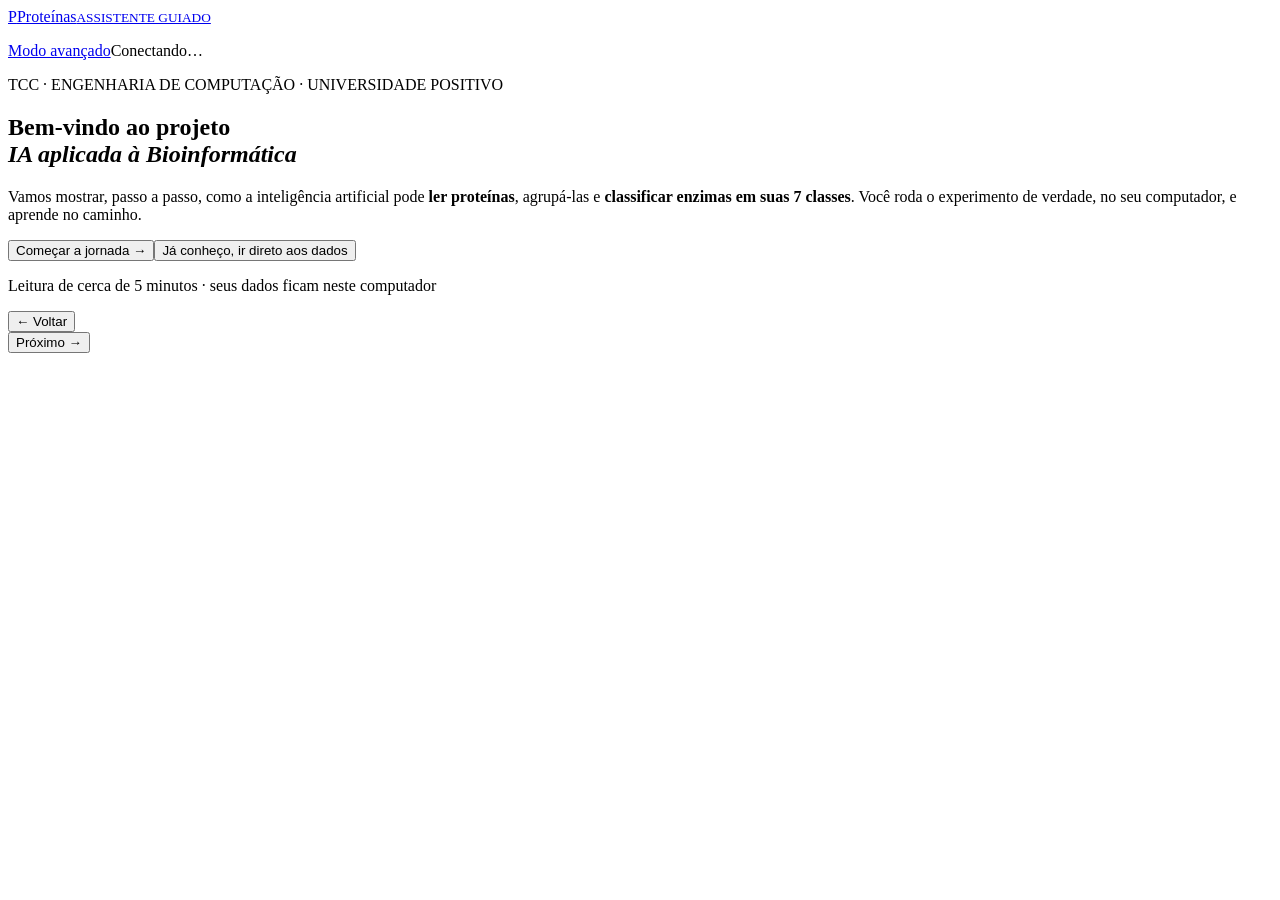
==== sistema_tcc/static/assistente.html @ 4b679d3e "Assistente guiado como pagina inicial, EC 1-7 como modelo principal e instalador" ====
<!doctype html>
<html lang="pt-BR">
<head>
  <meta charset="utf-8"><meta name="viewport" content="width=device-width,initial-scale=1">
  <title>Proteínas · Assistente guiado</title>
  <link rel="icon" href="/favicon.svg"><link rel="stylesheet" href="/assistente.css">
  <script src="/assistente.js" defer></script>
</head>
<body class="modo-intro">
  <header class="topo">
    <a class="marca" href="/"><span class="marca-sinal">P</span><span class="marca-nome">Proteínas<small>ASSISTENTE GUIADO</small></span></a>
    <ol class="trilha" id="trilha" aria-label="Etapas da jornada"></ol>
    <nav class="topo-links"><a class="link" href="/avancado">Modo avançado</a><span id="conexao" class="conexao">Conectando…</span></nav>
    <div class="barra" aria-hidden="true"><i id="barra-i"></i></div>
  </header>

  <main class="palco" id="palco">

    <!-- 0 · Boas-vindas -->
    <section class="cena hero" data-n="0" aria-labelledby="t0"><div class="cena-in centro">
      <div class="helice" id="helice" aria-hidden="true"></div>
      <p class="sobre rev">TCC · ENGENHARIA DE COMPUTAÇÃO · UNIVERSIDADE POSITIVO</p>
      <h1 id="t0" class="rev">Bem-vindo ao projeto<br><em>IA aplicada à Bioinformática</em></h1>
      <p class="lead rev">Vamos mostrar, passo a passo, como a inteligência artificial pode <strong>ler proteínas</strong>, agrupá-las e <strong>classificar enzimas em suas 7 classes</strong>. Você roda o experimento de verdade, no seu computador, e aprende no caminho.</p>
      <div class="acoes rev"><button class="botao grande" type="button" data-ir="1">Começar a jornada <span>→</span></button><button class="botao fantasma-claro" type="button" data-ir="6">Já conheço, ir direto aos dados</button></div>
      <p class="peq rev">Leitura de cerca de 5 minutos · seus dados ficam neste computador</p>
    </div></section>

    <!-- 1 · O problema -->
    <section class="cena" data-n="1" aria-labelledby="t1" hidden><div class="cena-in">
      <p class="sobre rev">1 DE 5 · O PROBLEMA</p>
      <h2 id="t1" class="grande rev">Sequenciamos proteínas muito mais rápido do que conseguimos entendê-las</h2>
      <div class="trio rev">
        <article class="cartao"><span class="icone">🧬</span><h3>Milhões de sequências</h3><p>Bancos públicos como o <span class="termo" tabindex="0" data-dica="National Center for Biotechnology Information: repositório público de dados biológicos.">NCBI</span> guardam sequências de proteínas de todo tipo de organismo, e o número cresce todo dia.</p></article>
        <article class="cartao"><span class="icone">🔬</span><h3>Poucas analisadas</h3><p>Descobrir a função de uma proteína em laboratório é lento e caro. A maioria das sequências nunca passa por isso.</p></article>
        <article class="cartao"><span class="icone">🤖</span><h3>Onde entra a IA</h3><p>Um modelo treinado pode fazer uma triagem rápida e barata, apontando onde vale a pena olhar primeiro.</p></article>
      </div>
      <p class="nota rev">Este projeto é uma <strong>prova de conceito</strong>: mostra o caminho completo, dos dados brutos ao classificador, de forma reproduzível.</p>
    </div></section>

    <!-- 2 · Proteína é um texto -->
    <section class="cena" data-n="2" aria-labelledby="t2" hidden><div class="cena-in">
      <p class="sobre rev">2 DE 5 · A IDEIA</p>
      <h2 id="t2" class="grande rev">Uma proteína é um texto escrito com 20 letras</h2>
      <p class="lead rev">Cada letra é um <span class="termo" tabindex="0" data-dica="Bloco que forma as proteínas. Existem 20 tipos, cada um com uma letra (A, C, D, E…).">aminoácido</span>. Como a IA aprende a ler linguagem, ela também pode aprender a ler proteínas. Experimente: digite uma sequência e veja uma regra simples do projeto em ação. Ela é o nosso modelo de prova de conceito (complementar); o modelo principal classifica enzimas em 7 classes.</p>
      <div class="lab rev">
        <label for="seq-demo">Sequência de aminoácidos</label>
        <input id="seq-demo" class="campo mono" maxlength="120" spellcheck="false" autocomplete="off" value="MKTAYIAKQRQISFVKSHFSRQLEERLGLIEVQ">
        <div class="mini-acoes"><button type="button" class="link-btn" data-seq="MHILKFTWVAGSDE">Exemplo completa</button><button type="button" class="link-btn" data-seq="ACDEFGHIKLMNPQRSTY">Exemplo incompleta</button></div>
        <div id="demo-letras" class="letras" aria-live="polite"></div>
        <div class="essenciais" id="demo-ess" aria-label="Nove aminoácidos essenciais"></div>
        <div id="demo-veredito" class="veredito"></div>
        <p class="peq">A regra de prova de conceito: a proteína é <strong>Completa</strong> se contém os 9 aminoácidos essenciais (H, I, L, K, M, F, T, W, V) e <strong>Incompleta</strong> se faltar algum. É um rótulo de prova de conceito, não uma medida de qualidade nutricional.</p>
      </div>
    </div></section>

    <!-- 3 · Como funciona -->
    <section class="cena" data-n="3" aria-labelledby="t3" hidden><div class="cena-in">
      <p class="sobre rev">3 DE 5 · COMO FUNCIONA</p>
      <h2 id="t3" class="grande rev">O sistema tem 4 passos. Toque em cada um.</h2>
      <div class="abas rev" role="tablist" aria-label="Passos do sistema">
        <button class="aba" type="button" role="tab" data-aba="0" aria-selected="true"><b>1</b> Agrupar</button>
        <button class="aba" type="button" role="tab" data-aba="1" aria-selected="false"><b>2</b> Representar</button>
        <button class="aba" type="button" role="tab" data-aba="2" aria-selected="false"><b>3</b> Classificar</button>
        <button class="aba" type="button" role="tab" data-aba="3" aria-selected="false"><b>4</b> Avaliar</button>
      </div>
      <div class="paineis rev">
        <article class="painel-aba" data-painel="0">
          <div class="dois">
            <div><h3>Juntar as sequências parecidas</h3><p>O <span class="termo" tabindex="0" data-dica="Ferramenta que compara milhões de sequências muito rápido e as reúne em grupos por semelhança.">MMseqs2</span> compara as proteínas e junta as parecidas em <strong>grupos</strong>. Isso evita repetição e, mais adiante, impede que o modelo seja testado com algo quase idêntico ao que já viu.</p>
              <label for="id-slider">Semelhança mínima para juntar: <b id="id-val">70%</b></label>
              <input id="id-slider" type="range" min="30" max="90" step="5" value="70">
              <p class="peq" id="id-out"></p></div>
            <svg id="demo-cluster" class="figura" viewBox="0 0 460 260" role="img" aria-label="Pontos que se agrupam conforme a semelhança mínima"></svg>
          </div>
        </article>
        <article class="painel-aba" data-painel="1" hidden>
          <div class="dois">
            <div><h3>Transformar cada proteína em números</h3><p>O <span class="termo" tabindex="0" data-dica="Modelo de linguagem para proteínas, pré-treinado pela Meta AI. Aqui usamos a versão pequena de 8 milhões de parâmetros.">ESM-2</span> lê a sequência e devolve um <span class="termo" tabindex="0" data-dica="Lista de números que resume o significado de uma sequência. Proteínas parecidas têm listas parecidas.">embedding</span>: <strong>320 números</strong> que resumem a proteína. Computadores trabalham com números, não com letras.</p>
              <p class="peq">As barras ao lado são ilustrativas (mostramos 40 dos 320). Os valores reais vêm do ESM-2.</p></div>
            <div class="figura barras" id="demo-barras" aria-hidden="true"></div>
          </div>
        </article>
        <article class="painel-aba" data-painel="2" hidden>
          <div class="dois">
            <div><h3>Aprender a classificar</h3><p>Uma pequena rede neural, o <span class="termo" tabindex="0" data-dica="Perceptron multicamadas: rede neural simples. Aqui são 320 entradas, 64 neurônios escondidos e uma saída por classe.">MLP</span>, recebe os 320 números e aprende, vendo exemplos, a dizer a classe da enzima: uma entre as <strong>7 classes EC</strong> (modelo principal), <em>Transferase ou Hidrolase</em> ou <em>Completa ou Incompleta</em>.</p>
              <p class="peq">320 entradas → 64 neurônios → uma saída por classe.</p></div>
            <svg id="demo-rede" class="figura" viewBox="0 0 460 260" role="img" aria-label="Rede neural com três camadas"></svg>
          </div>
        </article>
        <article class="painel-aba" data-painel="3" hidden>
          <div class="dois">
            <div><h3>Testar com proteínas que ele nunca viu</h3><p>Os dados são divididos em <strong>treino</strong>, <strong>validação</strong> e <strong>teste</strong>. Cada grupo do passo 1 fica inteiro em um só lado. Assim o resultado mede se o modelo aprendeu de verdade, e não se decorou parentes das proteínas do treino (o chamado <span class="termo" tabindex="0" data-dica="Quando informação do teste vaza para o treino e a nota fica melhor do que a realidade.">vazamento</span>).</p></div>
            <div class="figura divisao" aria-hidden="true"><div class="faixa"><span class="tr">Treino</span><span class="va">Val.</span><span class="te">Teste</span></div><div class="grupos-mini"><i class="g1"></i><i class="g1"></i><i class="g2"></i><i class="g3"></i><i class="g1"></i><i class="g2"></i><i class="g4"></i><i class="g1"></i><i class="g3"></i><i class="g5"></i><i class="g1"></i><i class="g2"></i></div><p class="peq">Cores = grupos. Nunca dividimos um grupo entre os conjuntos.</p></div>
          </div>
        </article>
      </div>
    </div></section>

    <!-- 4 · O que descobrimos -->
    <section class="cena" data-n="4" aria-labelledby="t4" hidden><div class="cena-in">
      <p class="sobre rev">4 DE 5 · O QUE A IA APRENDE</p>
      <h2 id="t4" class="grande rev">A pergunta principal: de qual classe é esta enzima?</h2>
      <div class="trio rev">
        <article class="cartao num destaque-card"><span class="rot">MODELO PRINCIPAL · Qual das 7 classes EC?</span><strong>75,4%</strong><p>Acurácia balanceada no teste (n = 343). Chutar ao acaso acertaria só 14,3%. Validação cruzada: 71,3% ± 3,0.</p></article>
        <article class="cartao num"><span class="rot">COMPLEMENTAR · Transferase ou Hidrolase?</span><strong>83,0%</strong><p>No teste (EC 2 × EC 3, n = 107). A validação cruzada ficou em 86,0% ± 3,9.</p></article>
        <article class="cartao num"><span class="rot">PROVA DE CONCEITO · Completa ou Incompleta?</span><strong>89,3%</strong><p>Aproximando a regra dos 9 aminoácidos em 1 milhão de proteínas.</p></article>
      </div>
      <p class="nota rev">São resultados de prova de conceito, medidos em proteínas de grupos que o modelo não viu. Mais adiante você gera os seus próprios números.</p>
    </div></section>

    <!-- 5 · Escolha seu caminho -->
    <section class="cena" data-n="5" aria-labelledby="t5" hidden><div class="cena-in">
      <p class="sobre rev">5 DE 5 · SUA VEZ</p>
      <h2 id="t5" class="grande rev">Por onde você quer começar?</h2>
      <div class="trio rev">
        <button type="button" class="cartao botao-cartao" data-ir="6"><span class="icone">▶</span><h3>Treinar o modelo EC 1–7</h3><p>Colete enzimas, agrupe, treine e veja o resultado. Passo a passo.</p></button>
        <button type="button" class="cartao botao-cartao" data-ir="9"><span class="icone">📊</span><h3>Ver resultados existentes</h3><p>Abra os números e gráficos do experimento já salvo, sem rodar nada.</p></button>
        <button type="button" class="cartao botao-cartao" data-ir="10"><span class="icone">🔎</span><h3>Consultar uma proteína</h3><p>Cole uma sequência e veja a classe EC prevista pelo modelo principal.</p></button>
      </div>
    </div></section>

    <!-- 6 · Dados -->
    <section class="cena" data-n="6" aria-labelledby="t6" hidden><div class="cena-in">
      <p class="sobre rev">PASSO 1 · DADOS</p>
      <h2 id="t6" class="grande rev">Qual experimento você quer rodar?</h2>
      <div class="opcoes opcoes-trilha rev" id="d-trilha" role="radiogroup" aria-label="Experimento">
        <button type="button" class="opc" role="radio" aria-checked="true" data-trilha="ec7"><b>EC 1–7 · modelo principal</b><span>Classifica enzimas em 7 classes. Dados do Swiss-Prot (precisa de internet).</span></button>
        <button type="button" class="opc" role="radio" aria-checked="false" data-trilha="gz"><b>Completa × Incompleta · complementar</b><span>Usa seus arquivos .gz do NCBI e a regra dos 9 aminoácidos.</span></button>
      </div>

      <div id="d-ec7" class="rev">
        <div class="dois-col">
          <article class="cartao">
            <h3>Enzimas do Swiss-Prot</h3>
            <p>O sistema coleta até <strong>500 enzimas revisadas por classe</strong> (3.500 no total, até 512 resíduos). Proteínas com mais de uma classe EC são excluídas.</p>
            <ul class="classes-ec" id="d-classes"></ul>
          </article>
          <article class="cartao">
            <h3>Coleta</h3>
            <p><span class="chip" id="d-ec7-chip">verificando…</span></p>
            <p class="peq" id="d-ec7-info">Consultando o estado do experimento.</p>
            <div class="acoes"><button type="button" class="botao" id="d-ec7-coletar">Coletar enzimas</button></div>
            <pre class="log" id="d-ec7-log" hidden></pre>
            <p class="peq">Precisa de internet. Já existe um modelo EC 1–7 no repositório: você pode pular direto para os Resultados e treinar depois.</p>
          </article>
        </div>
      </div>

      <div id="d-gz" class="rev" hidden>
        <p class="lead">As sequências vêm de arquivos do NCBI (<span class="mono">.gz</span>). Escolha o arquivo e o tamanho do experimento.</p>
        <div class="dois-col">
          <article class="cartao">
            <h3>Arquivo de entrada</h3>
            <label for="d-fonte" class="vh">Arquivo de entrada</label>
            <select id="d-fonte" class="campo"><option value="todas">Todas as fontes, até o limite</option></select>
            <p class="peq" id="d-fonte-info">Procurando arquivos…</p>
            <p class="peq">Não tem arquivos? Baixe do NCBI no <a href="/avancado#pipeline" class="link-btn">modo avançado → Pipeline</a>.</p>
          </article>
          <article class="cartao">
            <h3>Tamanho do experimento</h3>
            <div class="opcoes" id="d-limite" role="radiogroup" aria-label="Tamanho do experimento">
              <button type="button" class="opc" role="radio" aria-checked="true" data-v="1000"><b>1.000</b><span>Primeiro teste completo · poucos minutos</span></button>
              <button type="button" class="opc" role="radio" aria-checked="false" data-v="10000"><b>10.000</b><span>Mais representativo · dezenas de minutos</span></button>
              <button type="button" class="opc" role="radio" aria-checked="false" data-v="100000"><b>100.000</b><span>Horas · recomendado com GPU</span></button>
            </div>
            <p class="peq">O tempo depende do seu PC. Valem os candidatos elegíveis; o MMseqs2 reduz a quantidade final de vetores.</p>
          </article>
        </div>
      </div>
    </div></section>

    <!-- 7 · Agrupar -->
    <section class="cena" data-n="7" aria-labelledby="t7" hidden><div class="cena-in">
      <p class="sobre rev">PASSO 2 · AGRUPAR</p>
      <h2 id="t7" class="grande rev">Como agrupar as sequências?</h2>
      <p class="lead rev">O agrupamento usa o <span class="termo" tabindex="0" data-dica="Ferramenta de linha de comando, feita para Linux, com versão nativa para Windows.">MMseqs2</span>. No Windows há duas formas de rodá-lo.</p>
      <div class="dois-col rev" id="m-cartoes">
        <article class="cartao" data-modo="nativo"><h3>MMseqs2 nativo do Windows</h3><p>Roda direto no Windows, sem Linux e sem administrador. É o caminho mais simples, inclusive em PCs com instalação bloqueada.</p><p><span class="chip" id="m-st-nativo">verificando…</span></p><button type="button" class="botao fantasma" data-usar="nativo">Usar este</button></article>
        <article class="cartao" data-modo="wsl"><h3>MMseqs2 no WSL</h3><p>Roda dentro do Linux do Windows (WSL). Exige o WSL com uma distribuição instalada, o que normalmente pede administrador.</p><p><span class="chip" id="m-st-wsl">verificando…</span></p><button type="button" class="botao fantasma" data-usar="wsl">Usar este</button></article>
      </div>
      <p class="nota rev" id="m-info">Verificando o que existe neste computador…</p>
      <div class="rev" id="m-ec7" hidden>
        <article class="cartao">
          <h3>Agrupar as enzimas coletadas</h3>
          <p>Depois de coletar (passo anterior), rode o agrupamento. Ele separa as enzimas parecidas em grupos para o treino e o teste não compartilharem parentes próximos.</p>
          <div class="acoes"><button type="button" class="botao" id="m-rodar">Agrupar agora</button><span class="chip" id="m-chip">—</span></div>
          <pre class="log" id="m-log" hidden></pre>
        </article>
      </div>
    </div></section>

    <!-- 8 · Treinar -->
    <section class="cena" data-n="8" aria-labelledby="t8" hidden><div class="cena-in">
      <p class="sobre rev">PASSO 3 · TREINAR</p>
      <h2 id="t8" class="grande rev">Treinar o classificador</h2>

      <div id="t-ec7" class="rev">
        <article class="cartao resumo">
          <h3>MLP de 7 classes (EC 1–7)</h3>
          <dl class="campos"><dt>Modelo</dt><dd>MLP 320 → 64 → 7 sobre embeddings do ESM-2</dd><dt>Validação</dt><dd>Cruzada em 5 dobras, por grupo, e teste fixo separado</dd><dt>Agrupamento</dt><dd id="t7-mmseqs">—</dd></dl>
          <div class="acoes">
            <button type="button" class="botao grande" id="t7-treinar">Treinar agora</button>
            <button type="button" class="botao fantasma" id="t7-continuar">Continuar (reaproveita a coleta)</button>
            <button type="button" class="botao fantasma" id="t7-tudo">Rodar tudo do começo</button>
          </div>
          <p class="peq">Ordem do experimento: 1 coletar, 2 agrupar, 3 treinar. "Rodar tudo" faz as três em sequência.</p>
        </article>
        <div class="progresso-topo"><h3 id="t7-titulo">Pronto</h3><span class="chip" id="t7-estado">—</span></div>
        <article class="cartao aprendendo"><span class="rot">ENQUANTO ISSO…</span><p id="t7-explica">Escolha uma ação acima.</p></article>
        <pre class="log" id="t7-log" hidden></pre>
      </div>

      <div id="t-gz" class="rev" hidden>
        <div id="t-form">
          <article class="cartao resumo">
            <h3>Resumo da sua escolha</h3>
            <dl class="campos"><dt>Arquivo</dt><dd id="t-r-fonte">—</dd><dt>Tamanho</dt><dd id="t-r-limite">—</dd><dt>Agrupamento</dt><dd id="t-r-mmseqs">—</dd></dl>
            <p class="peq">O fluxo faz tudo em sequência: lê os arquivos, agrupa, gera os embeddings, confere, divide e treina o MLP. Você pode acompanhar aqui.</p>
            <button type="button" class="botao grande" id="t-iniciar">Iniciar experimento <span>→</span></button>
          </article>
          <p class="peq" id="t-anteriores"></p>
        </div>
        <div id="t-prog" hidden>
          <div class="progresso-topo"><h3 id="t-titulo">Executando…</h3><span class="chip" id="t-estado">—</span></div>
          <div class="trilho-grande" aria-hidden="true"><i id="t-barra"></i></div>
          <ol class="linha-fases" id="t-fases"></ol>
          <article class="cartao aprendendo"><span class="rot">ENQUANTO ISSO…</span><p id="t-explica">Aguardando início.</p></article>
          <p class="peq" id="t-detalhe"></p>
          <div class="acoes"><button type="button" class="botao" id="t-retomar" hidden>Retomar execução</button><button type="button" class="botao fantasma" id="t-nova" hidden>Nova execução</button></div>
        </div>
      </div>
    </div></section>

    <!-- 9 · Resultados -->
    <section class="cena" data-n="9" aria-labelledby="t9" hidden><div class="cena-in">
      <p class="sobre rev">PASSO 4 · RESULTADOS</p>
      <h2 id="t9" class="grande rev">Como o modelo se saiu?</h2>

      <div id="r-ec7" class="rev">
        <div class="destaque" id="r7-destaque">
          <div class="medidor"><strong id="r7-acc">—</strong><span>acurácia balanceada no teste · 7 classes</span></div>
          <p id="r7-explica" class="lead">Carregando resultados…</p>
        </div>
        <div class="trio">
          <article class="cartao num"><span class="rot">Validação cruzada (5 dobras)</span><strong id="r7-cv">—</strong><p>Média e desvio entre as dobras; é a estimativa mais estável.</p></article>
          <article class="cartao num"><span class="rot">Enzimas no teste</span><strong id="r7-n">—</strong><p id="r7-prot">Teste fixo, grupos não vistos no treino.</p></article>
          <article class="cartao num"><span class="rot">Acaso com 7 classes</span><strong id="r7-acaso">—</strong><p>Quanto acertaria quem chutasse.</p></article>
        </div>
        <div class="dois-col">
          <article class="cartao"><h3>Acerto por classe</h3><div id="r7-sens" class="comp"></div></article>
          <article class="cartao"><h3>Matriz de confusão</h3><p class="peq">Linhas: classe real. Colunas: prevista. Cada linha soma 100%.</p><div id="r7-matriz" class="matriz"></div></article>
        </div>
        <article class="cartao"><ul class="limites" id="r7-limites"></ul></article>
      </div>

      <div id="r-gz" class="rev" hidden>
        <div class="linha-sel"><label for="r-exec">Execução</label><select id="r-exec" class="campo"><option value="original">Base original · 1 milhão</option></select></div>
        <div class="destaque" id="r-destaque">
          <div class="medidor"><strong id="r-acc">—</strong><span>acurácia balanceada no teste</span></div>
          <p id="r-explica" class="lead">Carregando resultados…</p>
        </div>
        <div class="trio">
          <article class="cartao num"><span class="rot">Proteínas (vetores)</span><strong id="r-vet">—</strong><p>Cada uma resumida em 320 números.</p></article>
          <article class="cartao num"><span class="rot">Grupos (MMseqs2)</span><strong id="r-gru">—</strong><p>Conjuntos de sequências parecidas.</p></article>
          <article class="cartao num"><span class="rot">Completa / Incompleta</span><strong id="r-rot">—</strong><p>Rótulos da regra dos 9 aminoácidos.</p></article>
        </div>
        <article class="cartao"><h3>Comparação no teste</h3><div id="r-comp" class="comp"></div>
          <p class="peq">Ser melhor que a classe majoritária mostra que o modelo aprendeu algo. A regra direta define os rótulos, então sua concordância é esperada por construção. Os escores do modelo não são probabilidades calibradas.</p></article>
      </div>
      <p class="acoes rev"><a class="botao fantasma" href="/avancado#explorar">Ver mapa e gráficos estatísticos no modo avançado</a></p>
    </div></section>

    <!-- 10 · Consultar -->
    <section class="cena" data-n="10" aria-labelledby="t10" hidden><div class="cena-in">
      <p class="sobre rev">PASSO 5 · CONSULTAR</p>
      <h2 id="t10" class="grande rev">Teste com uma proteína sua</h2>
      <div class="dois-col rev">
        <article class="cartao">
          <label for="c-seq">Sequência de aminoácidos (sem cabeçalho FASTA)</label>
          <textarea id="c-seq" class="campo mono" rows="6" maxlength="512" spellcheck="false" placeholder="Cole a sequência aqui"></textarea>
          <div class="letras mini" id="c-letras" aria-hidden="true"></div>
          <div class="mini-acoes"><span class="peq" id="c-tam">0 / 512 resíduos</span><button type="button" class="link-btn" id="c-exemplo">Usar exemplo</button></div>
          <button type="button" class="botao grande" id="c-enviar">Comparar regra e IA <span>→</span></button>
          <p class="peq" id="c-estado" role="status"></p>
        </article>
        <article class="cartao" id="c-saida" aria-live="polite"><p class="peq">O resultado aparece aqui. A consulta entra na fila e usa os modelos salvos, sem novo treino.</p></article>
      </div>
    </div></section>

    <!-- 11 · Aprender mais -->
    <section class="cena" data-n="11" aria-labelledby="t11" hidden><div class="cena-in">
      <p class="sobre rev">PARA IR ALÉM</p>
      <h2 id="t11" class="grande rev">Quer aprender mais?</h2>
      <p class="lead rev">Fontes gratuitas e confiáveis de livros, cursos e artigos de biologia e biotecnologia, mais os termos usados no projeto.</p>
      <div id="a-grupos" class="rev"></div>
      <article class="cartao rev"><h3>Glossário rápido</h3><dl class="glossario" id="a-gloss"></dl></article>
      <p class="acoes rev"><button type="button" class="botao" data-ir="0">Rever a introdução</button><a class="botao fantasma" href="/avancado">Abrir o modo avançado</a></p>
    </div></section>

  </main>

  <footer class="rodape">
    <button id="voltar" class="botao fantasma" type="button">← Voltar</button>
    <div class="pontos" id="pontos" aria-hidden="true"></div>
    <button id="avancar" class="botao" type="button">Próximo →</button>
  </footer>
</body>
</html>
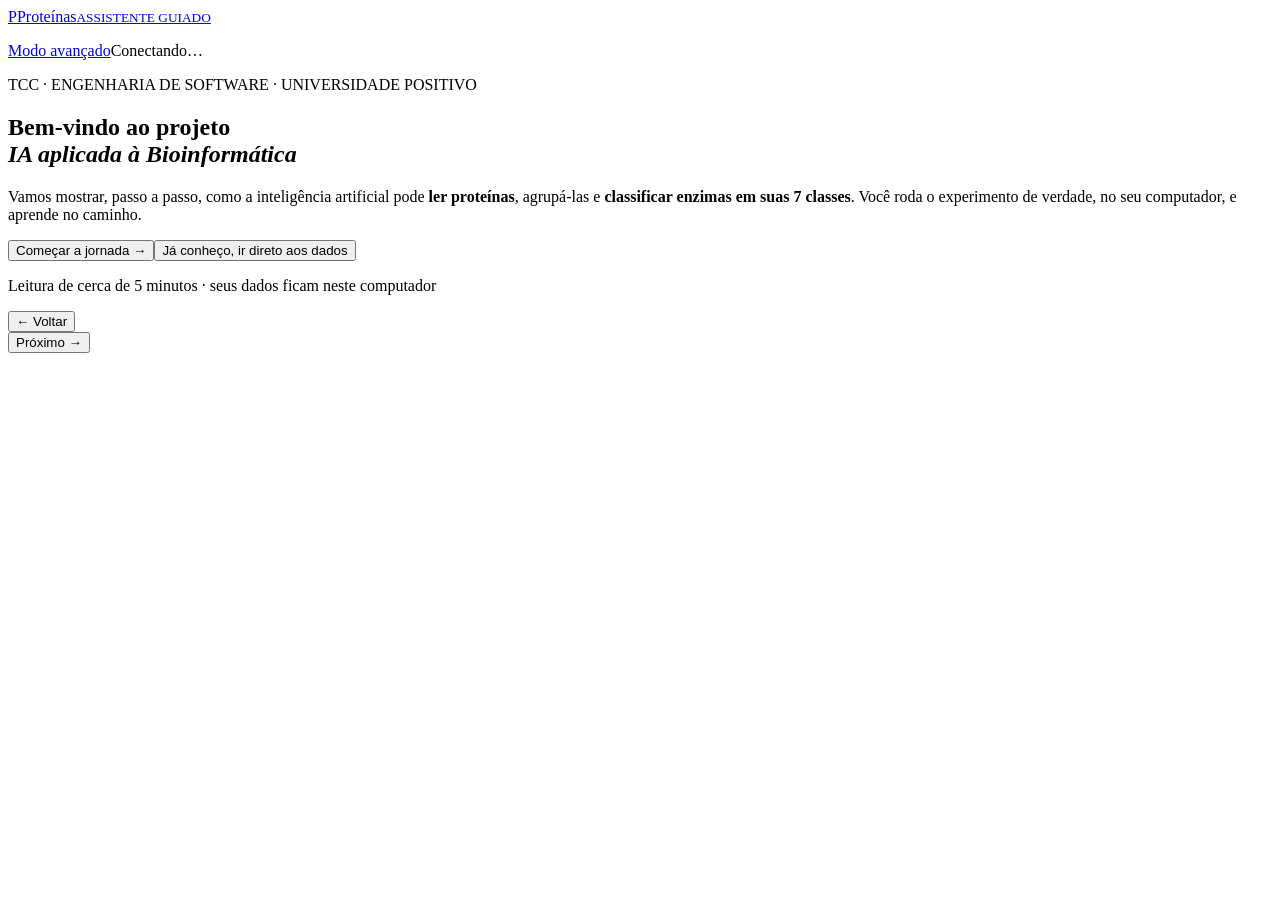
==== commit 5581bffc: "Assistente: curso correto (Engenharia de Software)" ====
--- a/sistema_tcc/static/assistente.html
+++ b/sistema_tcc/static/assistente.html
@@ -19,7 +19,7 @@
     <!-- 0 · Boas-vindas -->
     <section class="cena hero" data-n="0" aria-labelledby="t0"><div class="cena-in centro">
       <div class="helice" id="helice" aria-hidden="true"></div>
-      <p class="sobre rev">TCC · ENGENHARIA DE COMPUTAÇÃO · UNIVERSIDADE POSITIVO</p>
+      <p class="sobre rev">TCC · ENGENHARIA DE SOFTWARE · UNIVERSIDADE POSITIVO</p>
       <h1 id="t0" class="rev">Bem-vindo ao projeto<br><em>IA aplicada à Bioinformática</em></h1>
       <p class="lead rev">Vamos mostrar, passo a passo, como a inteligência artificial pode <strong>ler proteínas</strong>, agrupá-las e <strong>classificar enzimas em suas 7 classes</strong>. Você roda o experimento de verdade, no seu computador, e aprende no caminho.</p>
       <div class="acoes rev"><button class="botao grande" type="button" data-ir="1">Começar a jornada <span>→</span></button><button class="botao fantasma-claro" type="button" data-ir="6">Já conheço, ir direto aos dados</button></div>
@@ -42,7 +42,7 @@
     <section class="cena" data-n="2" aria-labelledby="t2" hidden><div class="cena-in">
       <p class="sobre rev">2 DE 5 · A IDEIA</p>
       <h2 id="t2" class="grande rev">Uma proteína é um texto escrito com 20 letras</h2>
-      <p class="lead rev">Cada letra é um <span class="termo" tabindex="0" data-dica="Bloco que forma as proteínas. Existem 20 tipos, cada um com uma letra (A, C, D, E…).">aminoácido</span>. Como a IA aprende a ler linguagem, ela também pode aprender a ler proteínas. Experimente: digite uma sequência e veja uma regra simples do projeto em ação. Ela é o nosso modelo de prova de conceito (complementar); o modelo principal classifica enzimas em 7 classes.</p>
+      <p class="lead rev">Cada letra é um <span class="termo" tabindex="0" data-dica="Bloco que forma as proteínas. Existem 20 tipos, cada um com uma letra (A, C, D, E…).">aminoácido</span>. Como a IA aprende a ler linguagem, ela também pode aprender a ler proteínas. Experimente: digite uma sequência e veja uma regra simples do projeto em ação. Ela é o nosso modelo de prova de conceito; o modelo principal classifica enzimas em 7 classes.</p>
       <div class="lab rev">
         <label for="seq-demo">Sequência de aminoácidos</label>
         <input id="seq-demo" class="campo mono" maxlength="120" spellcheck="false" autocomplete="off" value="MKTAYIAKQRQISFVKSHFSRQLEERLGLIEVQ">
@@ -126,7 +126,7 @@
       <h2 id="t6" class="grande rev">Qual experimento você quer rodar?</h2>
       <div class="opcoes opcoes-trilha rev" id="d-trilha" role="radiogroup" aria-label="Experimento">
         <button type="button" class="opc" role="radio" aria-checked="true" data-trilha="ec7"><b>EC 1–7 · modelo principal</b><span>Classifica enzimas em 7 classes. Dados do Swiss-Prot (precisa de internet).</span></button>
-        <button type="button" class="opc" role="radio" aria-checked="false" data-trilha="gz"><b>Completa × Incompleta · complementar</b><span>Usa seus arquivos .gz do NCBI e a regra dos 9 aminoácidos.</span></button>
+        <button type="button" class="opc" role="radio" aria-checked="false" data-trilha="gz"><b>Completa × Incompleta · prova de conceito</b><span>Usa seus arquivos .gz do NCBI e a regra dos 9 aminoácidos.</span></button>
       </div>
 
       <div id="d-ec7" class="rev">
